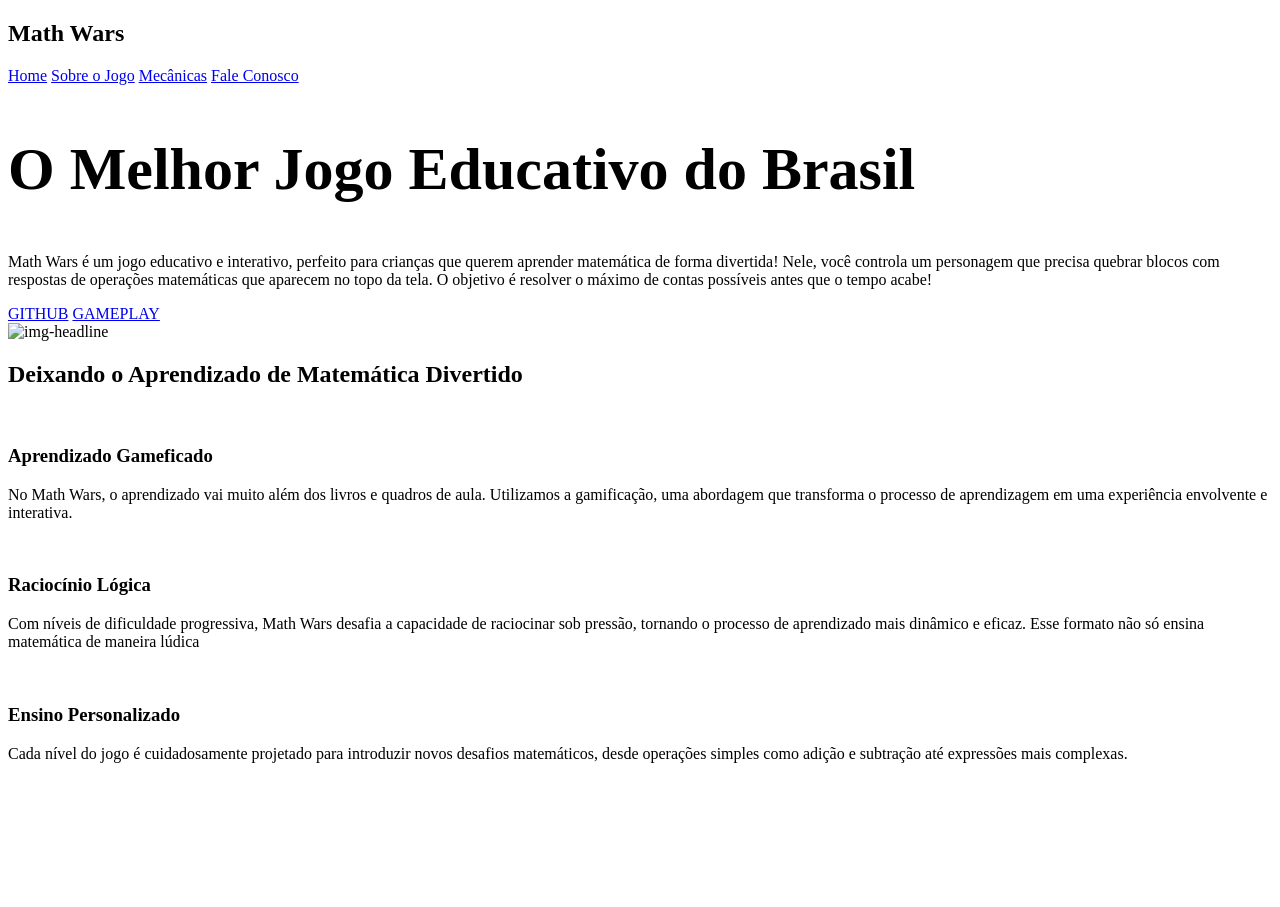
==== THE GAME/game_site.html @ df7a0569 "Adding the website html" ====
<!DOCTYPE html>
<html lang="en">
<head>
    <meta charset="UTF-8">
    <meta name="viewport" content="width=device-width, initial-scale=1.0">
    <link rel="stylesheet" href="game_site.css">
    <title>Math Wars</title>
</head>
<body>
    <nav class="navbar">
        <div class="logo">
            <h1>Math Wars</h1>
        </div>
        <div class="menu">
            <a href="#">Home</a>
            <a href="#">Sobre o Jogo</a>
            <a href="#">Mecânicas</a>
            <a id="botao" href="#">Fale Conosco</a>
        </div>
    </nav>
    <header class="header">
        <div class="headline">
            
            <h2 style="font-size: 60px;"> O Melhor Jogo Educativo do Brasil</h2>
            <p>
                Math Wars é um jogo educativo e interativo, 
                perfeito para crianças que querem aprender matemática de forma divertida! Nele, 
                você controla um personagem que precisa quebrar blocos com respostas de operações matemáticas que 
                aparecem no topo da tela. 
                O objetivo é resolver o máximo de contas possíveis antes que o tempo acabe!
            </p>
            <a href="#" class="github-btn">GITHUB</a>
            <a href="#" class="github-btn">GAMEPLAY</a>
        </div>
        <div class="img-headline">
            <img src="pexels-element5-1293260.jpg" alt="img-headline" style="max-width: 72%;">
        </div>
    </header>
    <section>
        <h2>Deixando o Aprendizado de Matemática Divertido</h2>
        <div class="cards">
            <img src="joystick.png" alt="" style="max-width: 20%;">
            <div class="card-text">
                <h3>Aprendizado Gameficado</h3>
                <p>
                    No Math Wars, o aprendizado vai muito além dos livros e quadros de aula. Utilizamos a gamificação, 
                    uma abordagem que transforma o processo de aprendizagem em uma experiência envolvente e interativa.
                </p>
            </div>

        </div>

        <div class="cards">
            <img src="brain.png" alt="" style="max-width: 20%;">
            <div class="card-text">
                <h3>Raciocínio Lógica</h3>
                <p>
                    Com níveis de dificuldade progressiva, Math Wars desafia a capacidade de raciocinar sob pressão, 
                    tornando o processo de aprendizado mais dinâmico e eficaz. Esse formato não só ensina matemática de maneira lúdica
                </p>
            </div>
        </div>

        <div class="cards">
            <img src="graphic-designer.png" alt="" style="max-width: 20%;">
            <div class="card-text">
                <h3>Ensino Personalizado</h3>
                <p>
                    Cada nível do jogo é cuidadosamente projetado para introduzir novos desafios matemáticos, 
                    desde operações simples como adição e subtração até expressões mais complexas.
                </p>
            </div>
        </div>

        <footer>
            <div class="logo-rodape">
                <h1 class="math" style="color: white;">Math Wars</h1>
                <p style="color: white;">Um Novo Conceito de Jogo Educativo</p>
                <img src="" alt="">
            </div>
                <b style="color:white">© Todos os Direitos Reservados.</b>
        </footer>
    </section>
</body>
</html>
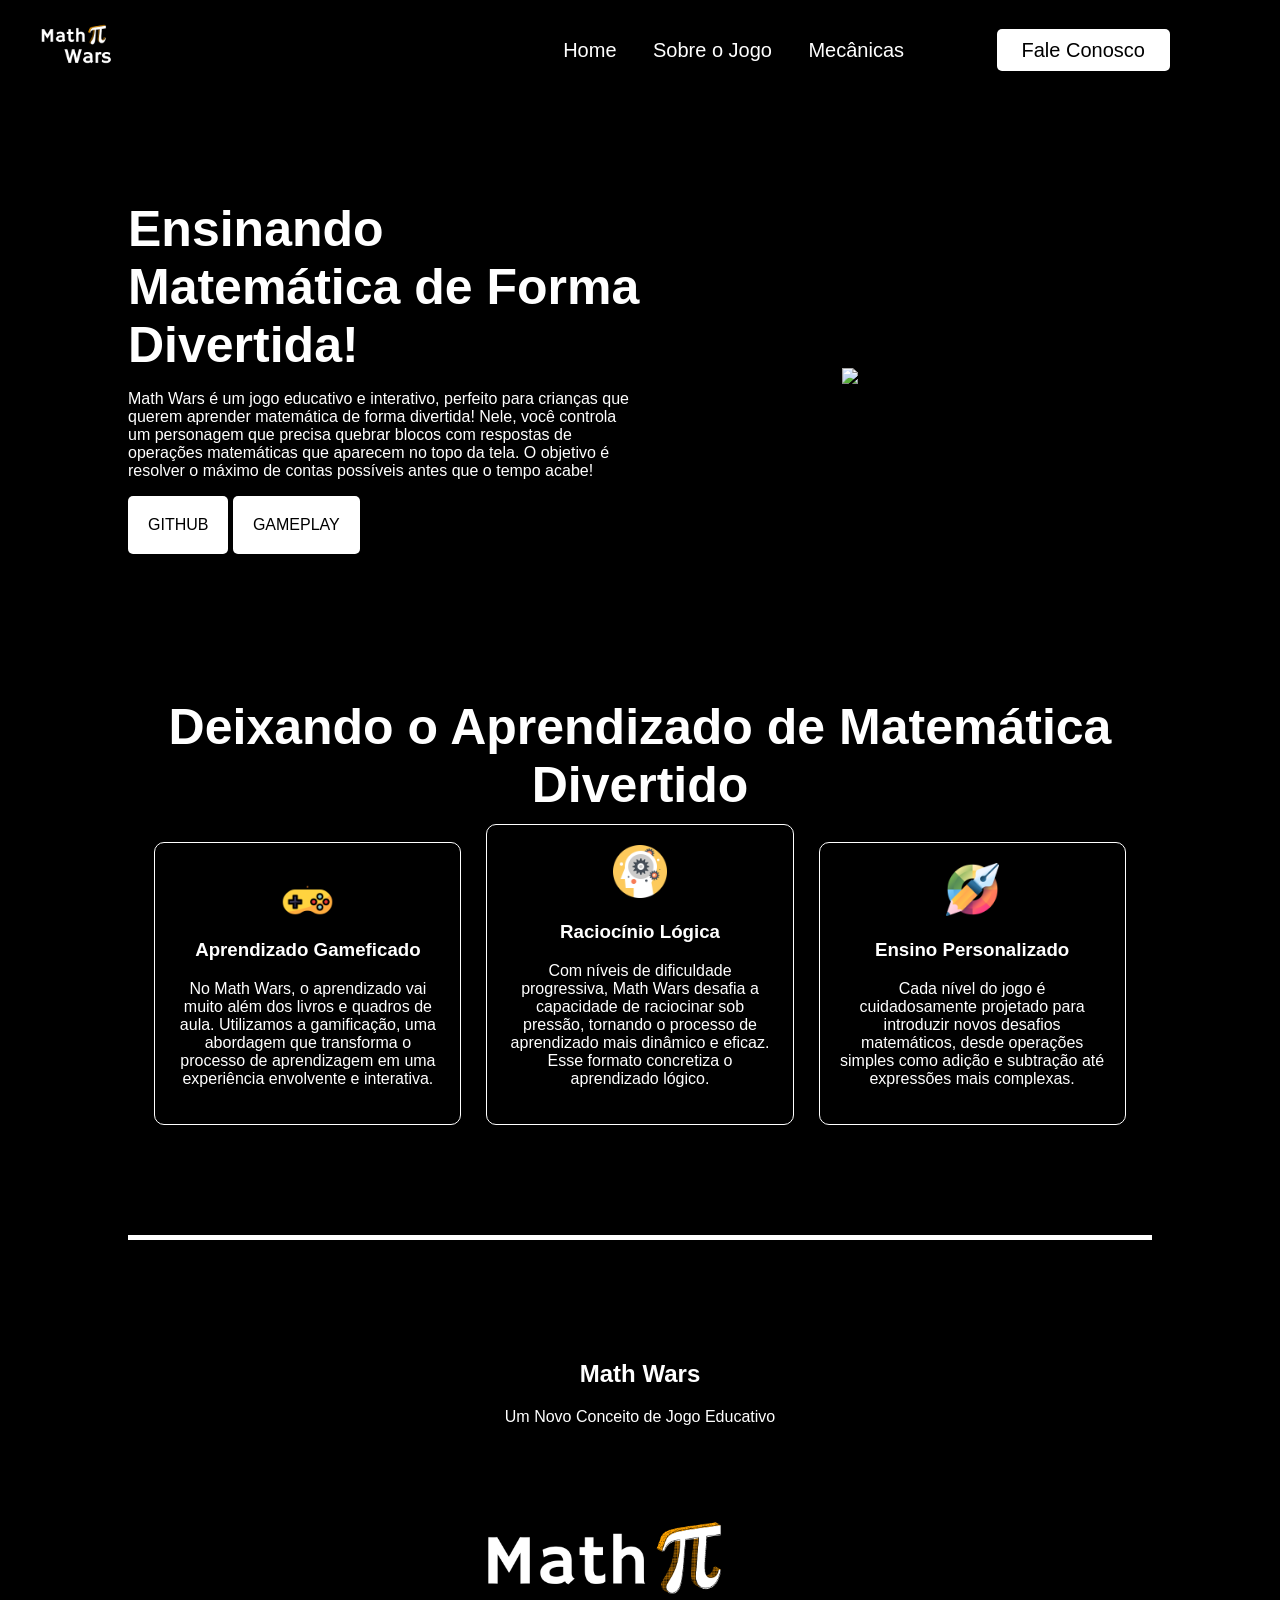
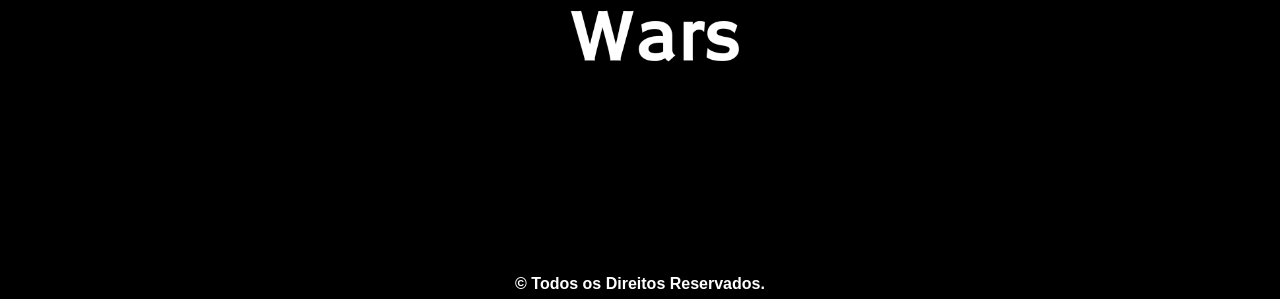
==== commit 9c732305: "Add css to the website" ====
--- a/THE GAME/game_site.html
+++ b/THE GAME/game_site.html
@@ -9,7 +9,7 @@
 <body>
     <nav class="navbar">
         <div class="logo">
-            <h1>Math Wars</h1>
+            <img src="img/Math Wars 1.png" alt="logo" style="max-width: 30%;">
         </div>
         <div class="menu">
             <a href="#">Home</a>
@@ -21,7 +21,7 @@
     <header class="header">
         <div class="headline">
             
-            <h2 style="font-size: 60px;"> O Melhor Jogo Educativo do Brasil</h2>
+            <h2 style="font-size: 50px;">Ensinando Matemática de Forma Divertida!</h2>
             <p>
                 Math Wars é um jogo educativo e interativo, 
                 perfeito para crianças que querem aprender matemática de forma divertida! Nele, 
@@ -33,13 +33,13 @@
             <a href="#" class="github-btn">GAMEPLAY</a>
         </div>
         <div class="img-headline">
-            <img src="pexels-element5-1293260.jpg" alt="img-headline" style="max-width: 72%;">
+            <img src="img/pexels-element5-1293260.jpg" alt="img-headline" style="max-width: 72%;">
         </div>
     </header>
     <section>
         <h2>Deixando o Aprendizado de Matemática Divertido</h2>
         <div class="cards">
-            <img src="joystick.png" alt="" style="max-width: 20%;">
+            <img src="img/joystick.png" alt="" style="max-width: 20%;">
             <div class="card-text">
                 <h3>Aprendizado Gameficado</h3>
                 <p>
@@ -51,18 +51,18 @@
         </div>
 
         <div class="cards">
-            <img src="brain.png" alt="" style="max-width: 20%;">
+            <img src="img/brain.png" alt="" style="max-width: 20%;">
             <div class="card-text">
                 <h3>Raciocínio Lógica</h3>
                 <p>
                     Com níveis de dificuldade progressiva, Math Wars desafia a capacidade de raciocinar sob pressão, 
-                    tornando o processo de aprendizado mais dinâmico e eficaz. Esse formato não só ensina matemática de maneira lúdica
+                    tornando o processo de aprendizado mais dinâmico e eficaz. Esse formato concretiza o aprendizado lógico.
                 </p>
             </div>
         </div>
 
         <div class="cards">
-            <img src="graphic-designer.png" alt="" style="max-width: 20%;">
+            <img src="img/graphic-designer.png" alt="" style="max-width: 20%;">
             <div class="card-text">
                 <h3>Ensino Personalizado</h3>
                 <p>
@@ -76,7 +76,7 @@
             <div class="logo-rodape">
                 <h1 class="math" style="color: white;">Math Wars</h1>
                 <p style="color: white;">Um Novo Conceito de Jogo Educativo</p>
-                <img src="" alt="">
+                <img src="img/Math Wars 1.png" alt="logo-rodape" style="max-width: 40%;">
             </div>
                 <b style="color:white">© Todos os Direitos Reservados.</b>
         </footer>
--- a/THE GAME/game_site.css
+++ b/THE GAME/game_site.css
@@ -0,0 +1,171 @@
+*{
+    box-sizing: border-box;
+}
+
+body{
+    margin: 0;
+    font-family: "Poppins", sans-serif;
+    background-color: black;
+}
+
+.navbar{
+    display: flex;
+    flex-flow: nowrap;
+    height: 100px;
+    background: black;
+    justify-content: center;
+    align-items: center;
+    position: fixed;
+    width: 100%;
+}
+
+.logo{
+    flex: 20%;
+    margin-left: 3%;
+    /*border: 1px solid red;*/
+    color: red;
+    text-align: left;
+}
+
+.menu{
+    flex: 70%;
+    text-align: right;
+    /*border: 1px solid green;*/
+    padding: 20px;
+}
+
+.menu a{
+    color: white;
+    text-decoration: none;
+    font-size: 20px;
+    padding: 20px 16px;
+    transition: 0.3s all;
+}
+
+.menu a:hover{
+    color: red;
+}
+
+#botao{
+    background: white;
+    padding: 10px 25px;
+    color: black;
+    border-radius: 5px;
+    margin-right: 10%;
+    margin-left: 8%;
+}
+
+#botao:hover{
+    border: none;
+    background: red;
+}
+
+.header{
+    display: flex;
+    flex-flow: row wrap;
+    justify-content: center;
+    align-items: center;
+    background: black;
+    padding-top: 200px;
+}
+
+.headline{
+    margin-left: 10%;
+    flex: 40%;
+}
+
+.headline h2{
+    font-weight: 900;
+    font-size: 20px;
+    color: white;
+    padding: 0;
+    margin: 0;
+}
+
+.headline p{
+    color: white;
+    text-align: left;
+}
+
+.github-btn{
+    display: inline-block;
+    background: white;
+    padding: 20px;
+    color: black;
+    text-transform: uppercase;
+    border-radius: 5px;
+    text-decoration: none;
+}
+
+.github-btn:hover{
+    background: red;
+    color: white;
+}
+
+.img-headline{
+    margin-right: 10%;
+    flex: 40%;
+    text-align: center;
+}
+
+section{
+    display:inline-block;
+    margin-top: 80px;
+    margin-left: 5%;
+    margin-right: 5%;
+    padding: 5%;
+    text-align: center;
+}
+
+section h2{
+    width: 100%;
+    font-size: 50px;
+    margin: 0;
+    font-weight: bold;
+    font-family: 'Roboto',sans-serif;
+    color: white;
+}
+
+.cards{
+    display: inline-block;
+    width: 30%;
+    padding: 20px;
+    margin: 1%;
+    border: 1px solid white;
+    border-radius: 10px;
+    cursor: pointer;
+    color: white;
+}
+
+.cards h3{
+    color: white;
+}
+
+.cards p{
+    color: white;
+}
+
+.cards:hover{
+    color: black;
+    padding: 40px;
+}
+
+.cards:hover .cards-text{
+    display: none;
+}
+
+.cards:hover .text-pculto{
+    display: block
+}
+
+footer{
+    margin-top: 100px;
+    height: 600px;
+    text-align: center;
+    border-top: 5px solid white;
+}
+
+.logo-rodape{
+    padding: 100px;
+}
+
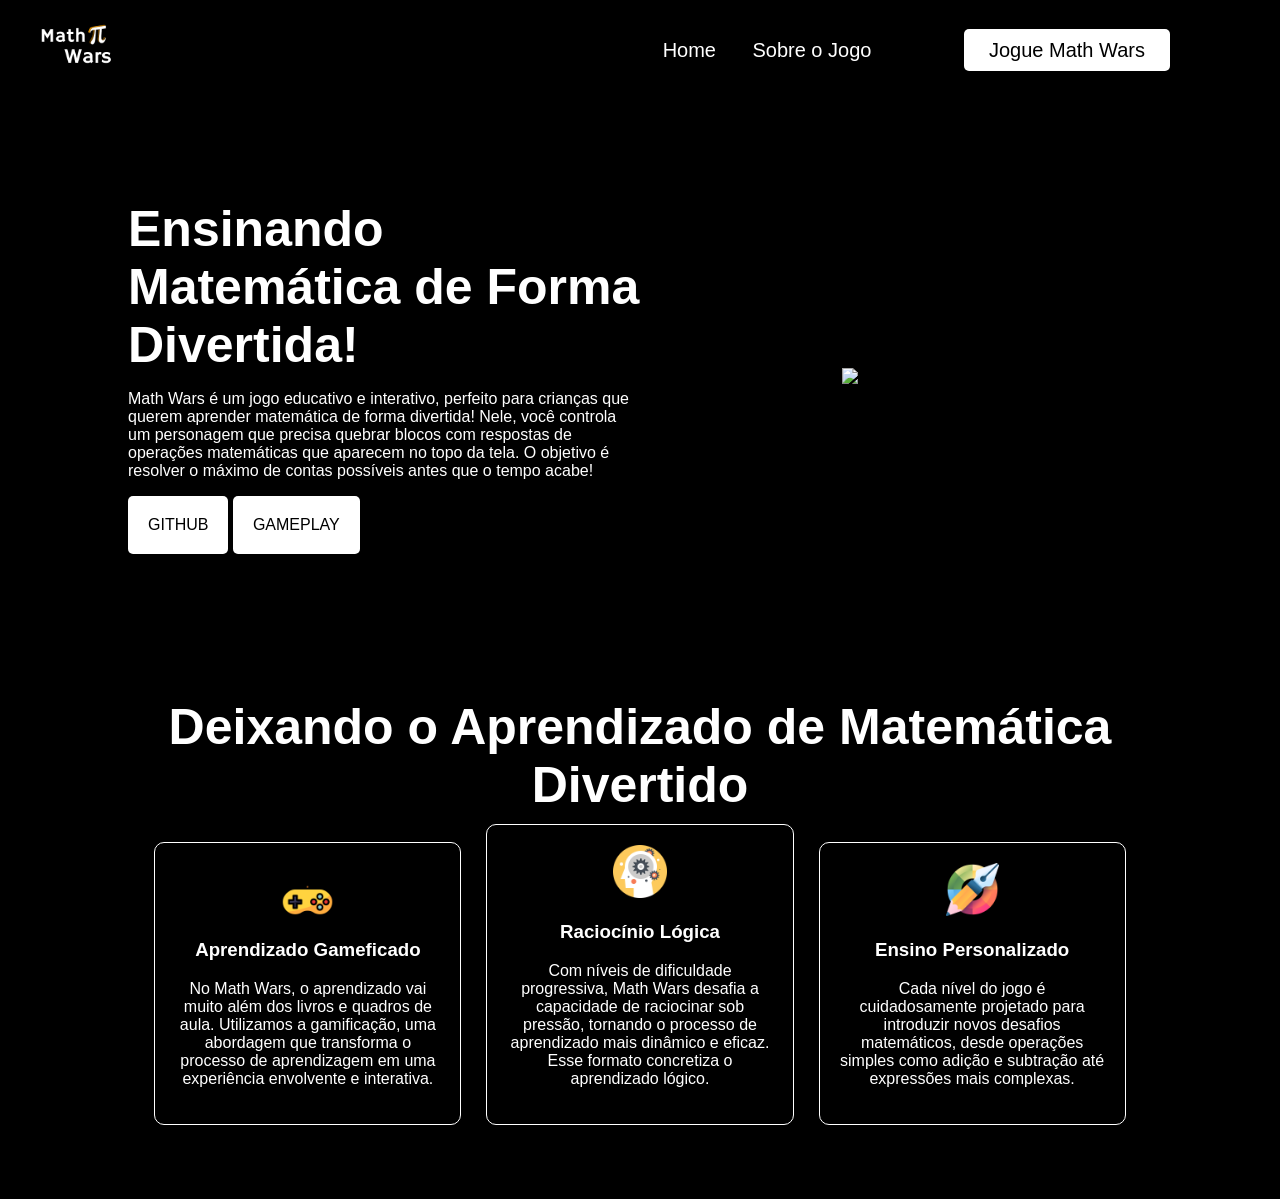
==== commit 6a66b0ef: "Adding and configuring page with descriptions about the game" ====
--- a/THE GAME/game_site.html
+++ b/THE GAME/game_site.html
@@ -3,7 +3,7 @@
 <head>
     <meta charset="UTF-8">
     <meta name="viewport" content="width=device-width, initial-scale=1.0">
-    <link rel="stylesheet" href="game_site.css">
+    <link rel="stylesheet" href="css/game_site.css">
     <title>Math Wars</title>
 </head>
 <body>
@@ -13,9 +13,8 @@
         </div>
         <div class="menu">
             <a href="#">Home</a>
-            <a href="#">Sobre o Jogo</a>
-            <a href="#">Mecânicas</a>
-            <a id="botao" href="#">Fale Conosco</a>
+            <a href="about_the_game.html" target="_self"  >Sobre o Jogo</a>
+            <a id="botao" href="#">Jogue Math Wars</a>
         </div>
     </nav>
     <header class="header">
@@ -29,7 +28,7 @@
                 aparecem no topo da tela. 
                 O objetivo é resolver o máximo de contas possíveis antes que o tempo acabe!
             </p>
-            <a href="#" class="github-btn">GITHUB</a>
+            <a href="https://github.com/Gabriel-Ribeiro0320/the_game" class="github-btn">GITHUB</a>
             <a href="#" class="github-btn">GAMEPLAY</a>
         </div>
         <div class="img-headline">
@@ -71,15 +70,7 @@
                 </p>
             </div>
         </div>
+    </section>
 
-        <footer>
-            <div class="logo-rodape">
-                <h1 class="math" style="color: white;">Math Wars</h1>
-                <p style="color: white;">Um Novo Conceito de Jogo Educativo</p>
-                <img src="img/Math Wars 1.png" alt="logo-rodape" style="max-width: 40%;">
-            </div>
-                <b style="color:white">© Todos os Direitos Reservados.</b>
-        </footer>
-    </section>
 </body>
 </html>
--- a/THE GAME/css/game_site.css
+++ b/THE GAME/css/game_site.css
@@ -0,0 +1,171 @@
+*{
+    box-sizing: border-box;
+}
+
+body{
+    margin: 0;
+    font-family: "Poppins", sans-serif;
+    background-color: black;
+}
+
+.navbar{
+    display: flex;
+    flex-flow: nowrap;
+    height: 100px;
+    background: black;
+    justify-content: center;
+    align-items: center;
+    position: fixed;
+    width: 100%;
+}
+
+.logo{
+    flex: 20%;
+    margin-left: 3%;
+    /*border: 1px solid red;*/
+    color: red;
+    text-align: left;
+}
+
+.menu{
+    flex: 70%;
+    text-align: right;
+    /*border: 1px solid green;*/
+    padding: 20px;
+}
+
+.menu a{
+    color: white;
+    text-decoration: none;
+    font-size: 20px;
+    padding: 20px 16px;
+    transition: 0.3s all;
+}
+
+.menu a:hover{
+    color: red;
+}
+
+#botao{
+    background: white;
+    padding: 10px 25px;
+    color: black;
+    border-radius: 5px;
+    margin-right: 10%;
+    margin-left: 8%;
+}
+
+#botao:hover{
+    border: none;
+    background: red;
+}
+
+.header{
+    display: flex;
+    flex-flow: row wrap;
+    justify-content: center;
+    align-items: center;
+    background: black;
+    padding-top: 200px;
+}
+
+.headline{
+    margin-left: 10%;
+    flex: 40%;
+}
+
+.headline h2{
+    font-weight: 900;
+    font-size: 20px;
+    color: white;
+    padding: 0;
+    margin: 0;
+}
+
+.headline p{
+    color: white;
+    text-align: left;
+}
+
+.github-btn{
+    display: inline-block;
+    background: white;
+    padding: 20px;
+    color: black;
+    text-transform: uppercase;
+    border-radius: 5px;
+    text-decoration: none;
+}
+
+.github-btn:hover{
+    background: red;
+    color: white;
+}
+
+.img-headline{
+    margin-right: 10%;
+    flex: 40%;
+    text-align: center;
+}
+
+section{
+    display:inline-block;
+    margin-top: 80px;
+    margin-left: 5%;
+    margin-right: 5%;
+    padding: 5%;
+    text-align: center;
+}
+
+section h2{
+    width: 100%;
+    font-size: 50px;
+    margin: 0;
+    font-weight: bold;
+    font-family: 'Roboto',sans-serif;
+    color: white;
+}
+
+.cards{
+    display: inline-block;
+    width: 30%;
+    padding: 20px;
+    margin: 1%;
+    border: 1px solid white;
+    border-radius: 10px;
+    cursor: pointer;
+    color: white;
+}
+
+.cards h3{
+    color: white;
+}
+
+.cards p{
+    color: white;
+}
+
+.cards:hover{
+    color: black;
+    padding: 40px;
+}
+
+.cards:hover .cards-text{
+    display: none;
+}
+
+.cards:hover .text-pculto{
+    display: block
+}
+
+footer{
+    margin-top: 100px;
+    height: 600px;
+    text-align: center;
+    border-top: 5px solid white;
+}
+
+.logo-rodape{
+    padding: 100px;
+}
+
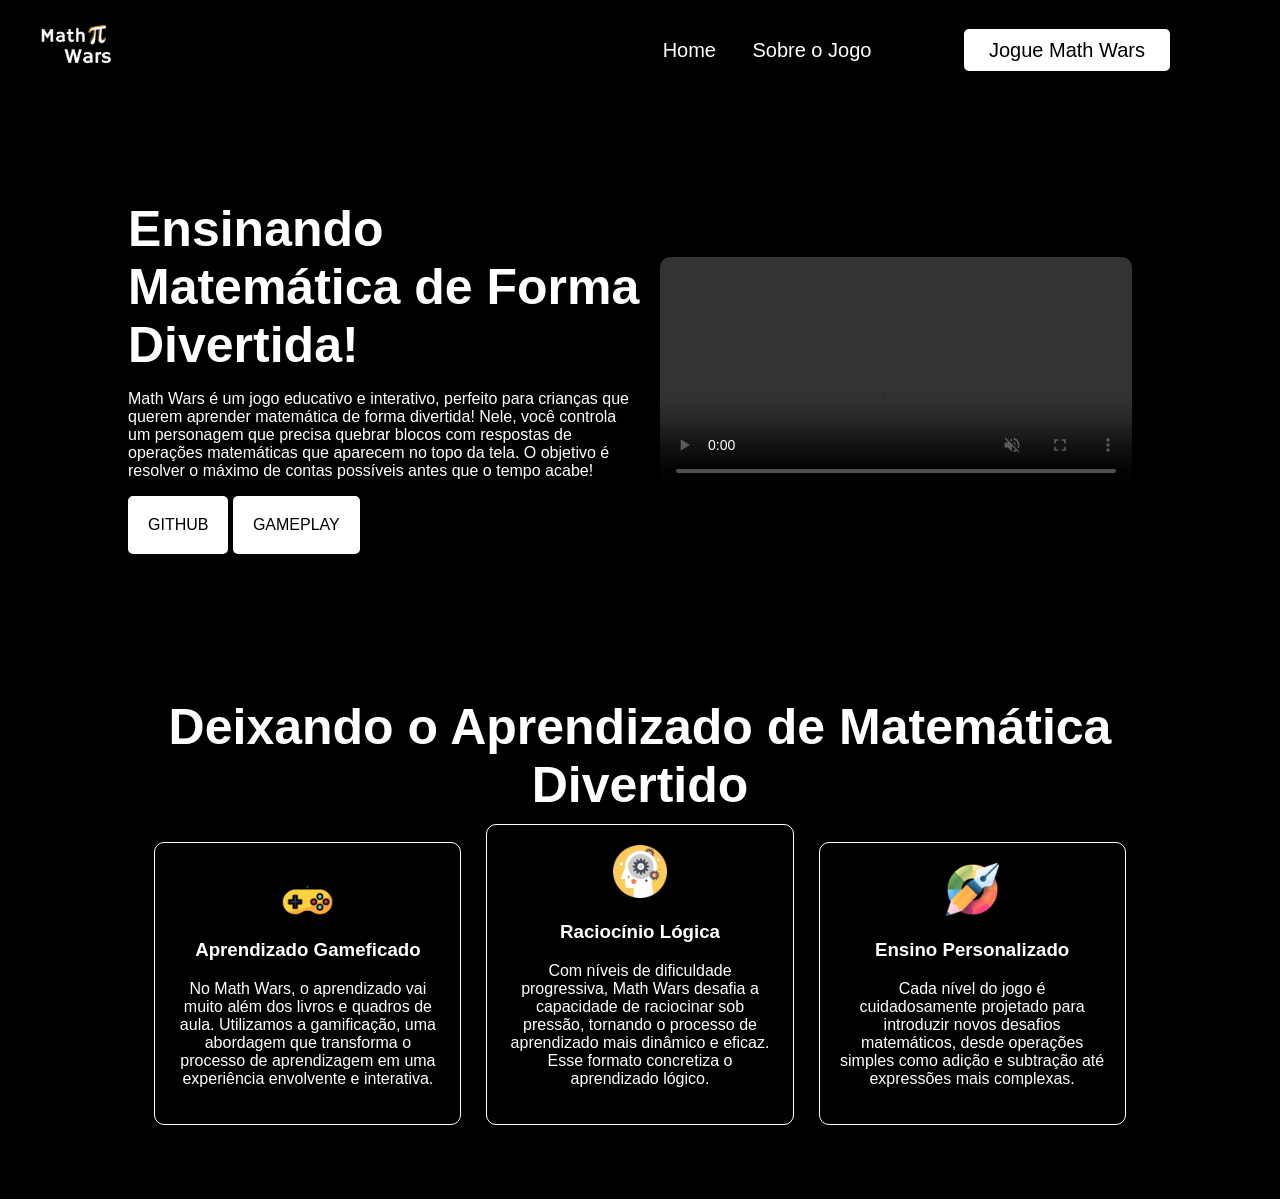
==== commit ae6bdc2c: "Adding videos to the website" ====
--- a/THE GAME/game_site.html
+++ b/THE GAME/game_site.html
@@ -31,8 +31,10 @@
             <a href="https://github.com/Gabriel-Ribeiro0320/the_game" class="github-btn">GITHUB</a>
             <a href="#" class="github-btn">GAMEPLAY</a>
         </div>
-        <div class="img-headline">
-            <img src="img/pexels-element5-1293260.jpg" alt="img-headline" style="max-width: 72%;">
+        <div class="video-headline">
+            <video controls autoplay muted loop>
+                <source src="gameplay/gifmathwars.mp4" type="video/mp4">
+            </video>
         </div>
     </header>
     <section>
--- a/THE GAME/css/game_site.css
+++ b/THE GAME/css/game_site.css
@@ -102,11 +102,21 @@
     color: white;
 }
 
-.img-headline{
+.video-headline {
     margin-right: 10%;
     flex: 40%;
     text-align: center;
+    padding: 20px; 
 }
+
+video {
+    width: 100%; 
+    max-width: 640px;
+    height: auto; 
+    border-radius: 10px; 
+    box-shadow: 0 4px 15px rgba(0, 0, 0, 0.5); 
+}
+
 
 section{
     display:inline-block;
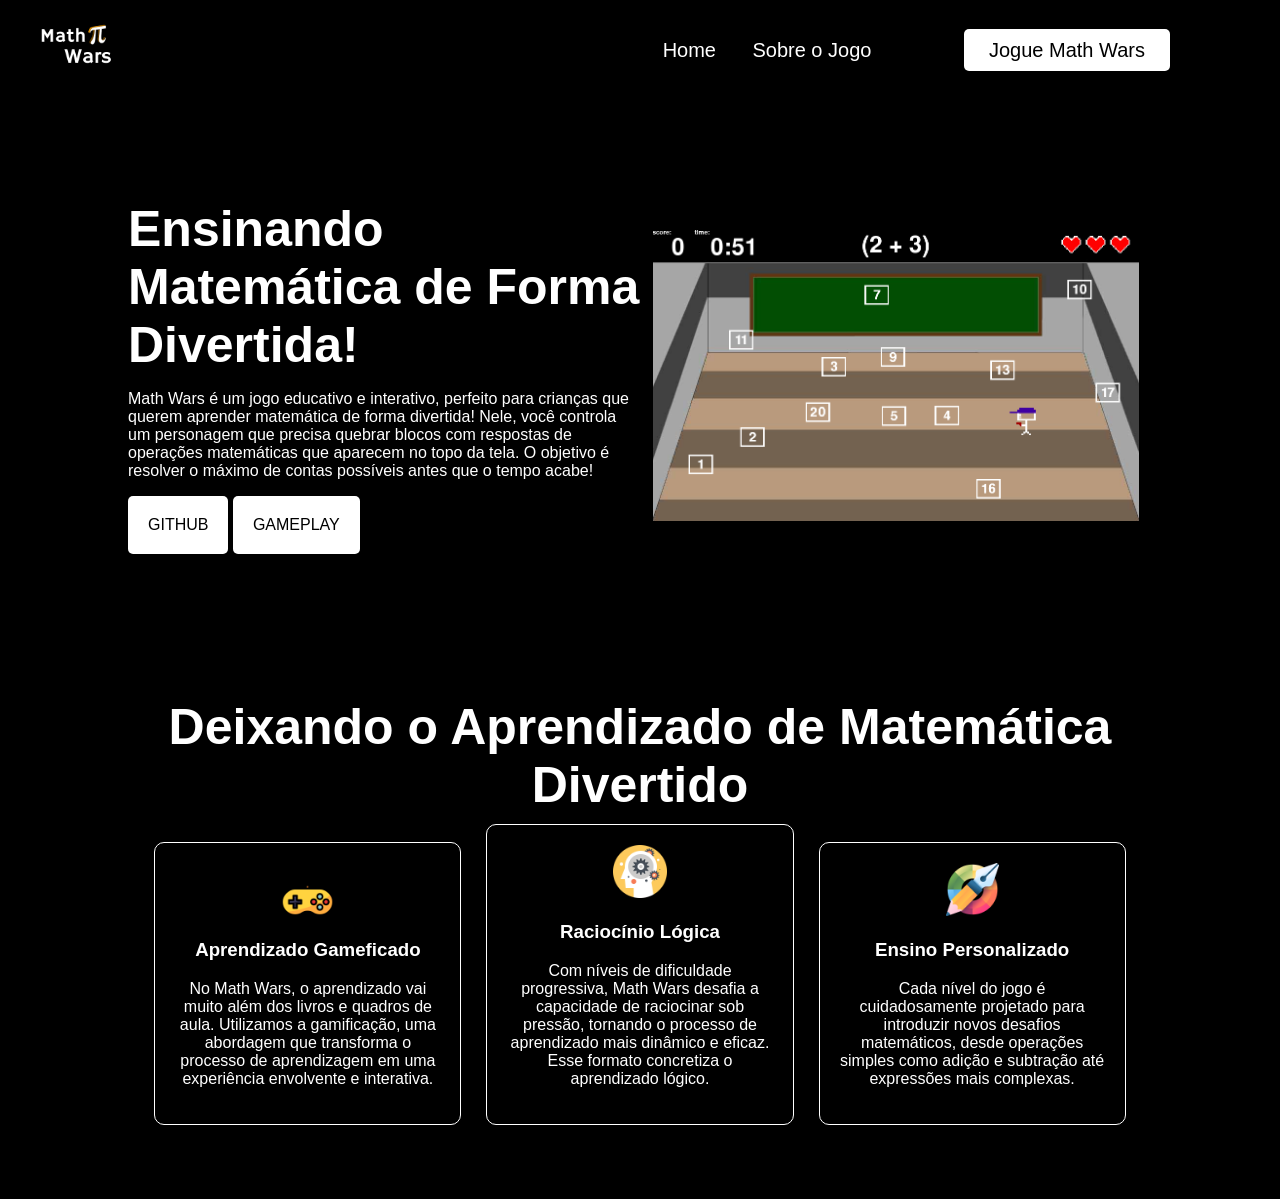
==== commit 332066c5: "Adding link to gameplay and favicon on the website" ====
--- a/THE GAME/game_site.html
+++ b/THE GAME/game_site.html
@@ -4,6 +4,7 @@
     <meta charset="UTF-8">
     <meta name="viewport" content="width=device-width, initial-scale=1.0">
     <link rel="stylesheet" href="css/game_site.css">
+    <link rel="icon" href="img/letra-m.png" type="image/x-icon"> 
     <title>Math Wars</title>
 </head>
 <body>
@@ -29,12 +30,10 @@
                 O objetivo é resolver o máximo de contas possíveis antes que o tempo acabe!
             </p>
             <a href="https://github.com/Gabriel-Ribeiro0320/the_game" class="github-btn">GITHUB</a>
-            <a href="#" class="github-btn">GAMEPLAY</a>
+            <a href="https://drive.google.com/file/d/1GsQjK7gU_gR8O_JCVAMAq13CXHjAOnt3/view?usp=drivesdk" class="github-btn">GAMEPLAY</a>
         </div>
-        <div class="video-headline">
-            <video controls autoplay muted loop>
-                <source src="gameplay/gifmathwars.mp4" type="video/mp4">
-            </video>
+        <div class="img-headline">
+            <img src="img/gameplay-imagem.png" alt="" style="max-width: 95%;">
         </div>
     </header>
     <section>
--- a/THE GAME/css/game_site.css
+++ b/THE GAME/css/game_site.css
@@ -102,19 +102,10 @@
     color: white;
 }
 
-.video-headline {
+.img-headline{
     margin-right: 10%;
     flex: 40%;
     text-align: center;
-    padding: 20px; 
-}
-
-video {
-    width: 100%; 
-    max-width: 640px;
-    height: auto; 
-    border-radius: 10px; 
-    box-shadow: 0 4px 15px rgba(0, 0, 0, 0.5); 
 }
 
 
